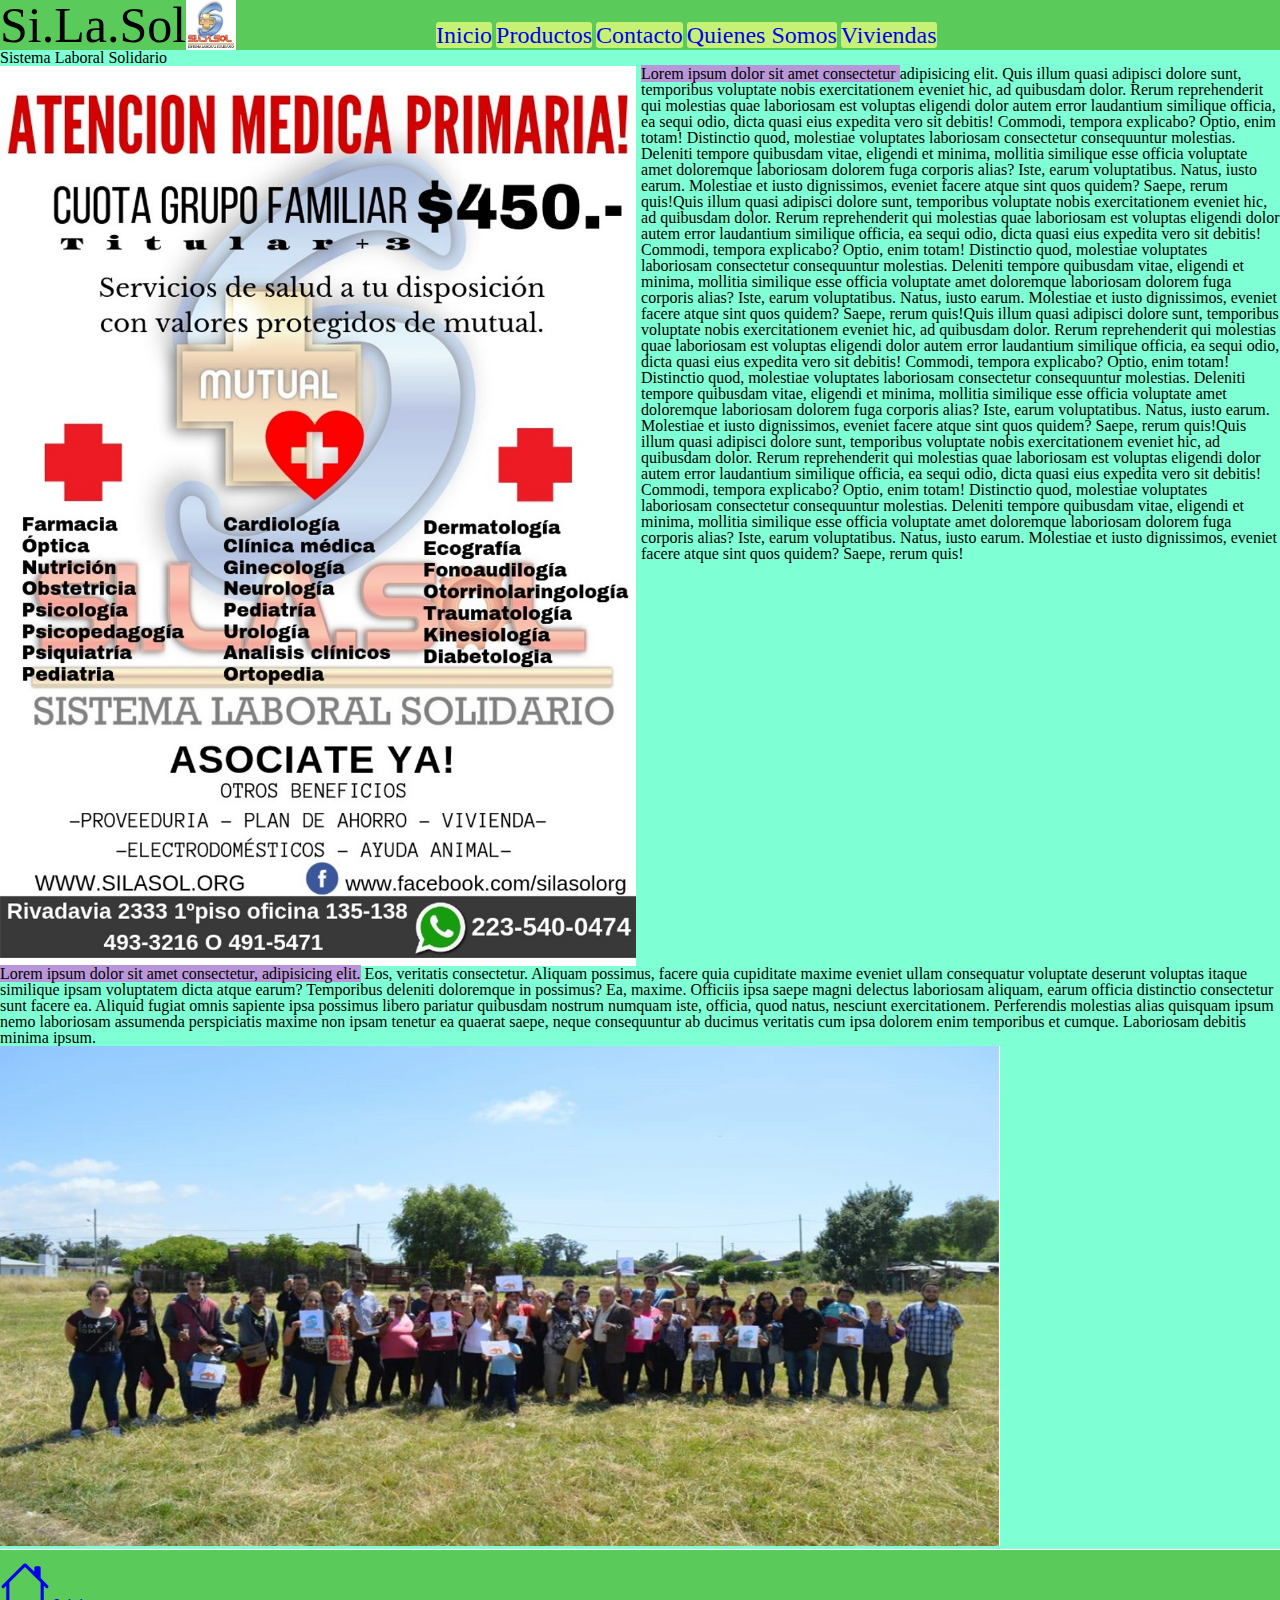
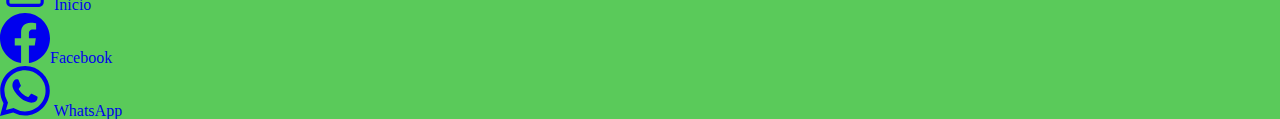
==== index.html @ f59f572a "responsive" ====
<!DOCTYPE html>
<html lang="en">
<head>
    <meta charset="UTF-8">
    <meta http-equiv="X-UA-Compatible" content="IE=edge">
    <meta name="viewport" content="width=device-width, initial-scale=1.0">
    <title>Si.La.Sol</title>
    <link rel="shortcut icon" href="./imagen/Logo silasol jpg.jpg" type="image/x-icon">
    <link rel="stylesheet" href="./css/css.css">
    <link rel="preconnect" href="https://fonts.googleapis.com">
    <link rel="preconnect" href="https://fonts.gstatic.com" crossorigin>
    <link href="https://fonts.googleapis.com/css2?family=Heebo:wght@400;700&family=Open+Sans:wght@400;700&display=swap" rel="stylesheet">
    <link rel="stylesheet" href="./css/reset.css">
    <link href="https://cdn.jsdelivr.net/npm/bootstrap@5.3.0-alpha1/dist/css/bootstrap.min.css" rel="stylesheet" integrity="sha384-GLhlTQ8iRABdZLl6O3oVMWSktQOp6b7In1Zl3/Jr59b6EGGoI1aFkw7cmDA6j6gD" crossorigin="anonymous">
</head>
<body>
    <header class="header">
        <h1 class="header__titulo">Si.La.Sol</h1>
        <img class="header__img" src="./imagen/Logo silasol jpg.jpg" alt="Logo"
        height="50px" width="auto" id="logo">
        <nav class="header__nav">
            <ul class="header__nav__ul">
                <li class="header__nav__ul__item"><a href="./index.html">Inicio</a></li>
                <li class="header__nav__ul__item"><a href="./pages/productos.html">Productos</a></li>
                <li class="header__nav__ul__item"><a href="./pages/contacto.html">Contacto</a></li>
                <li class="header__nav__ul__item"><a href="./pages/quienes somos.html">Quienes Somos</a></li>
                <li class="header__nav__ul__item"><a href="./pages/viviendas.html">Viviendas</a></li>
            </ul>
        </nav>
    </header>

<main id="contenido">

    <h2 class="main__titulo">Sistema Laboral Solidario</h2>
    <div class="main__div">
        <img  class="main__div__img" src="./imagen/WhatsApp Image 2019-06-26 at 15.56.46.jpeg" alt="imagen promo" class="imangen"
        width="650" height="900">
        <p class="main__div__parrafo">
             <span>
                 <strong> 
                     Lorem ipsum dolor sit amet consectetur 
                </strong>
             </span>
            adipisicing elit. Quis illum quasi adipisci dolore sunt, temporibus voluptate nobis exercitationem eveniet hic, ad quibusdam dolor. Rerum reprehenderit qui molestias quae laboriosam est voluptas eligendi dolor autem error laudantium similique officia, ea sequi odio, dicta quasi eius expedita vero sit debitis! Commodi, tempora explicabo? Optio, enim totam! Distinctio quod, molestiae voluptates laboriosam consectetur consequuntur molestias. Deleniti tempore quibusdam vitae, eligendi et minima, mollitia similique esse officia voluptate amet doloremque laboriosam dolorem fuga corporis alias? Iste, earum voluptatibus. Natus, iusto earum. Molestiae et iusto dignissimos, eveniet facere atque sint quos quidem? Saepe, rerum quis!Quis illum quasi adipisci dolore sunt, temporibus voluptate nobis exercitationem eveniet hic, ad quibusdam dolor. Rerum reprehenderit qui molestias quae laboriosam est voluptas eligendi dolor autem error laudantium similique officia, ea sequi odio, dicta quasi eius expedita vero sit debitis! Commodi, tempora explicabo? Optio, enim totam! Distinctio quod, molestiae voluptates laboriosam consectetur consequuntur molestias. Deleniti tempore quibusdam vitae, eligendi et minima, mollitia similique esse officia voluptate amet doloremque laboriosam dolorem fuga corporis alias? Iste, earum voluptatibus. Natus, iusto earum. Molestiae et iusto dignissimos, eveniet facere atque sint quos quidem? Saepe, rerum quis!Quis illum quasi adipisci dolore sunt, temporibus voluptate nobis exercitationem eveniet hic, ad quibusdam dolor. Rerum reprehenderit qui molestias quae laboriosam est voluptas eligendi dolor autem error laudantium similique officia, ea sequi odio, dicta quasi eius expedita vero sit debitis! Commodi, tempora explicabo? Optio, enim totam! Distinctio quod, molestiae voluptates laboriosam consectetur consequuntur molestias. Deleniti tempore quibusdam vitae, eligendi et minima, mollitia similique esse officia voluptate amet doloremque laboriosam dolorem fuga corporis alias? Iste, earum voluptatibus. Natus, iusto earum. Molestiae et iusto dignissimos, eveniet facere atque sint quos quidem? Saepe, rerum quis!Quis illum quasi adipisci dolore sunt, temporibus voluptate nobis exercitationem eveniet hic, ad quibusdam dolor. Rerum reprehenderit qui molestias quae laboriosam est voluptas eligendi dolor autem error laudantium similique officia, ea sequi odio, dicta quasi eius expedita vero sit debitis! Commodi, tempora explicabo? Optio, enim totam! Distinctio quod, molestiae voluptates laboriosam consectetur consequuntur molestias. Deleniti tempore quibusdam vitae, eligendi et minima, mollitia similique esse officia voluptate amet doloremque laboriosam dolorem fuga corporis alias? Iste, earum voluptatibus. Natus, iusto earum. Molestiae et iusto dignissimos, eveniet facere atque sint quos quidem? Saepe, rerum quis!
        </p>
    
    </div>    
    
    <div>

    <p class="main__div__parrafo">
       <span><strong> Lorem ipsum dolor sit amet consectetur, adipisicing elit.</strong></span> Eos, veritatis consectetur. Aliquam possimus, facere quia cupiditate maxime eveniet ullam consequatur voluptate deserunt voluptas itaque similique ipsam voluptatem dicta atque earum? Temporibus deleniti doloremque in possimus? Ea, maxime. Officiis ipsa saepe magni delectus laboriosam aliquam, earum officia distinctio consectetur sunt facere ea. Aliquid fugiat omnis sapiente ipsa possimus libero pariatur quibusdam nostrum numquam iste, officia, quod natus, nesciunt exercitationem. Perferendis molestias alias quisquam ipsum nemo laboriosam assumenda perspiciatis maxime non ipsam tenetur ea quaerat saepe, neque consequuntur ab ducimus veritatis cum ipsa dolorem enim temporibus et cumque. Laboriosam debitis minima ipsum.</p>
        <img class="main__div__parrafo__img" src="./imagen/gente.png" alt="Gente" height="500" width="1000"class="gente">
    </div>
</main>   
    
    
    
<script src="https://cdn.jsdelivr.net/npm/bootstrap@5.3.0-alpha1/dist/js/bootstrap.bundle.min.js" integrity="sha384-w76AqPfDkMBDXo30jS1Sgez6pr3x5MlQ1ZAGC+nuZB+EYdgRZgiwxhTBTkF7CXvN" crossorigin="anonymous"></script>

<footer class="pie">
    
    
    <a class="pie_a" href="./index.html"><svg xmlns="http://www.w3.org/2000/svg" width="50" height="auto" fill="currentColor" class="bi bi-house" viewBox="0 0 16 16">
        <path d="M8.707 1.5a1 1 0 0 0-1.414 0L.646 8.146a.5.5 0 0 0 .708.708L2 8.207V13.5A1.5 1.5 0 0 0 3.5 15h9a1.5 1.5 0 0 0 1.5-1.5V8.207l.646.647a.5.5 0 0 0 .708-.708L13 5.793V2.5a.5.5 0 0 0-.5-.5h-1a.5.5 0 0 0-.5.5v1.293L8.707 1.5ZM13 7.207V13.5a.5.5 0 0 1-.5.5h-9a.5.5 0 0 1-.5-.5V7.207l5-5 5 5Z"/>
      </svg> Inicio</a>
    <a class="pie_a" href="https://www.facebook.com/silasolorg/" target="_blank"> <svg xmlns="http://www.w3.org/2000/svg" width="50" height="auto" fill="currentColor" class="bi bi-facebook" viewBox="0 0 16 16">
        <path d="M16 8.049c0-4.446-3.582-8.05-8-8.05C3.58 0-.002 3.603-.002 8.05c0 4.017 2.926 7.347 6.75 7.951v-5.625h-2.03V8.05H6.75V6.275c0-2.017 1.195-3.131 3.022-3.131.876 0 1.791.157 1.791.157v1.98h-1.009c-.993 0-1.303.621-1.303 1.258v1.51h2.218l-.354 2.326H9.25V16c3.824-.604 6.75-3.934 6.75-7.951z"/>
      </svg>Facebook</a>
    <a class="pie_a" href="https://api.whatsapp.com/send?phone=%2B542235400474&fbclid=IwAR19FDx7lKIBfdMi1DIQXU4MSKEjNM5yCfpDGeL297csPQtKA3OAd_nwppw" target="_blanks"><svg xmlns="http://www.w3.org/2000/svg" width="50" height="auto" fill="currentColor" class="bi bi-whatsapp" viewBox="0 0 16 16">
        <path d="M13.601 2.326A7.854 7.854 0 0 0 7.994 0C3.627 0 .068 3.558.064 7.926c0 1.399.366 2.76 1.057 3.965L0 16l4.204-1.102a7.933 7.933 0 0 0 3.79.965h.004c4.368 0 7.926-3.558 7.93-7.93A7.898 7.898 0 0 0 13.6 2.326zM7.994 14.521a6.573 6.573 0 0 1-3.356-.92l-.24-.144-2.494.654.666-2.433-.156-.251a6.56 6.56 0 0 1-1.007-3.505c0-3.626 2.957-6.584 6.591-6.584a6.56 6.56 0 0 1 4.66 1.931 6.557 6.557 0 0 1 1.928 4.66c-.004 3.639-2.961 6.592-6.592 6.592zm3.615-4.934c-.197-.099-1.17-.578-1.353-.646-.182-.065-.315-.099-.445.099-.133.197-.513.646-.627.775-.114.133-.232.148-.43.05-.197-.1-.836-.308-1.592-.985-.59-.525-.985-1.175-1.103-1.372-.114-.198-.011-.304.088-.403.087-.088.197-.232.296-.346.1-.114.133-.198.198-.33.065-.134.034-.248-.015-.347-.05-.099-.445-1.076-.612-1.47-.16-.389-.323-.335-.445-.34-.114-.007-.247-.007-.38-.007a.729.729 0 0 0-.529.247c-.182.198-.691.677-.691 1.654 0 .977.71 1.916.81 2.049.098.133 1.394 2.132 3.383 2.992.47.205.84.326 1.129.418.475.152.904.129 1.246.08.38-.058 1.171-.48 1.338-.943.164-.464.164-.86.114-.943-.049-.084-.182-.133-.38-.232z"/>
      </svg> WhatsApp </a>
</footer>

</body>
</html>
---- css/css.css ----
.header{
    display: flex;
    background-color: rgb(90, 202, 90);
    flex-wrap: nowrap;
    flex-wrap: inherit;
    align-items: center;
}
a:hover{color: red;
}
.header__titulo{margin: 0;
    font-size: 50px;
}
.header__img{
    position: relative;
}
.header__nav__ul{
    margin: 20px auto 0 200px;
}
.header__nav__ul__item{
    border-radius: 3px;
    background-color: rgb(198, 241, 116);
    font-size: 24px;
    display:inline ;
    
}
.header__nav__ul__item a{text-decoration: none;
}
.mb-3{
    padding-right: 70%;
}
.fondo--contacto{
    background-color: aquamarine;
    padding-bottom: 50px;
}
.contacto{
    display: flex;
    flex-wrap: nowrap;
    gap: 5px;

}
#contenido{
    background-color: aquamarine;
    display: grid;
}
/* #contenido__productos{
    display: grid; 
} */
.main__titulo{
    margin:0 10 0 0
}
.main__div{
    display: flex;
    gap: 5px;
}
#main__div__productos{text-decoration: underline;    
}
.imgVivienda{
    width: 100%;
}
.botones{
    font-size: 50px;
    color: black;
    border: solid 5px black;
    border-radius: 20px;
    background-color: bisque;
    font-family: sans-serif;
}
.main__div__parrafo span{
    background-color: rgb(184, 150, 216);
}
.titular{
    background-color: aquamarine;
}

.pie{
    display: grid;
    align-items: center;
    background-color: rgb(90, 202, 90);
    margin-top: 1px;
    padding-top: 10px;
}
.pie a{
    text-decoration: none;
}
@media (max-width: 576px )
{ .header{
    display: flex;
    background-color: rgb(194, 197, 21);
    flex-wrap: wrap;
    align-items: start;
    flex-direction: row;
}
.header__nav__ul{
    margin: 0;
 }
 #contenido{
    background-color: aquamarine;
    max-width: 100%;
    border: 1%;
    overflow: scroll;
    display: grid;}
.main__div{
    display: flex;
    flex-wrap: wrap;
    flex-direction: column;
}
.main__div__img{ max-width: 100%;
   
}
.main__div__parrafo{
   max-width: 100%;

}
.main__div__parrafo__img{
    max-width: 100%;
}
.main__div{
    display: grid;
    justify-content: flex-start;
    gap: 5px;
    
}
.fondo--contacto {
    background-color: aquamarine;
    padding-bottom: 50px;
    display: flex;
    flex-direction: row;
}
.botones{
    white-space: nowrap;
}
.contacto{
    display: flex;
    flex-wrap:wrap;
    gap: 5px;
    flex-direction: row;
}
 .pie{
    display: grid;
    background-color: rgb(90, 202, 90);
    margin-top: 1px;
    padding-top: 10px;
}
.pie_a{
    margin-right: 0px;
    text-decoration: none;
}
}
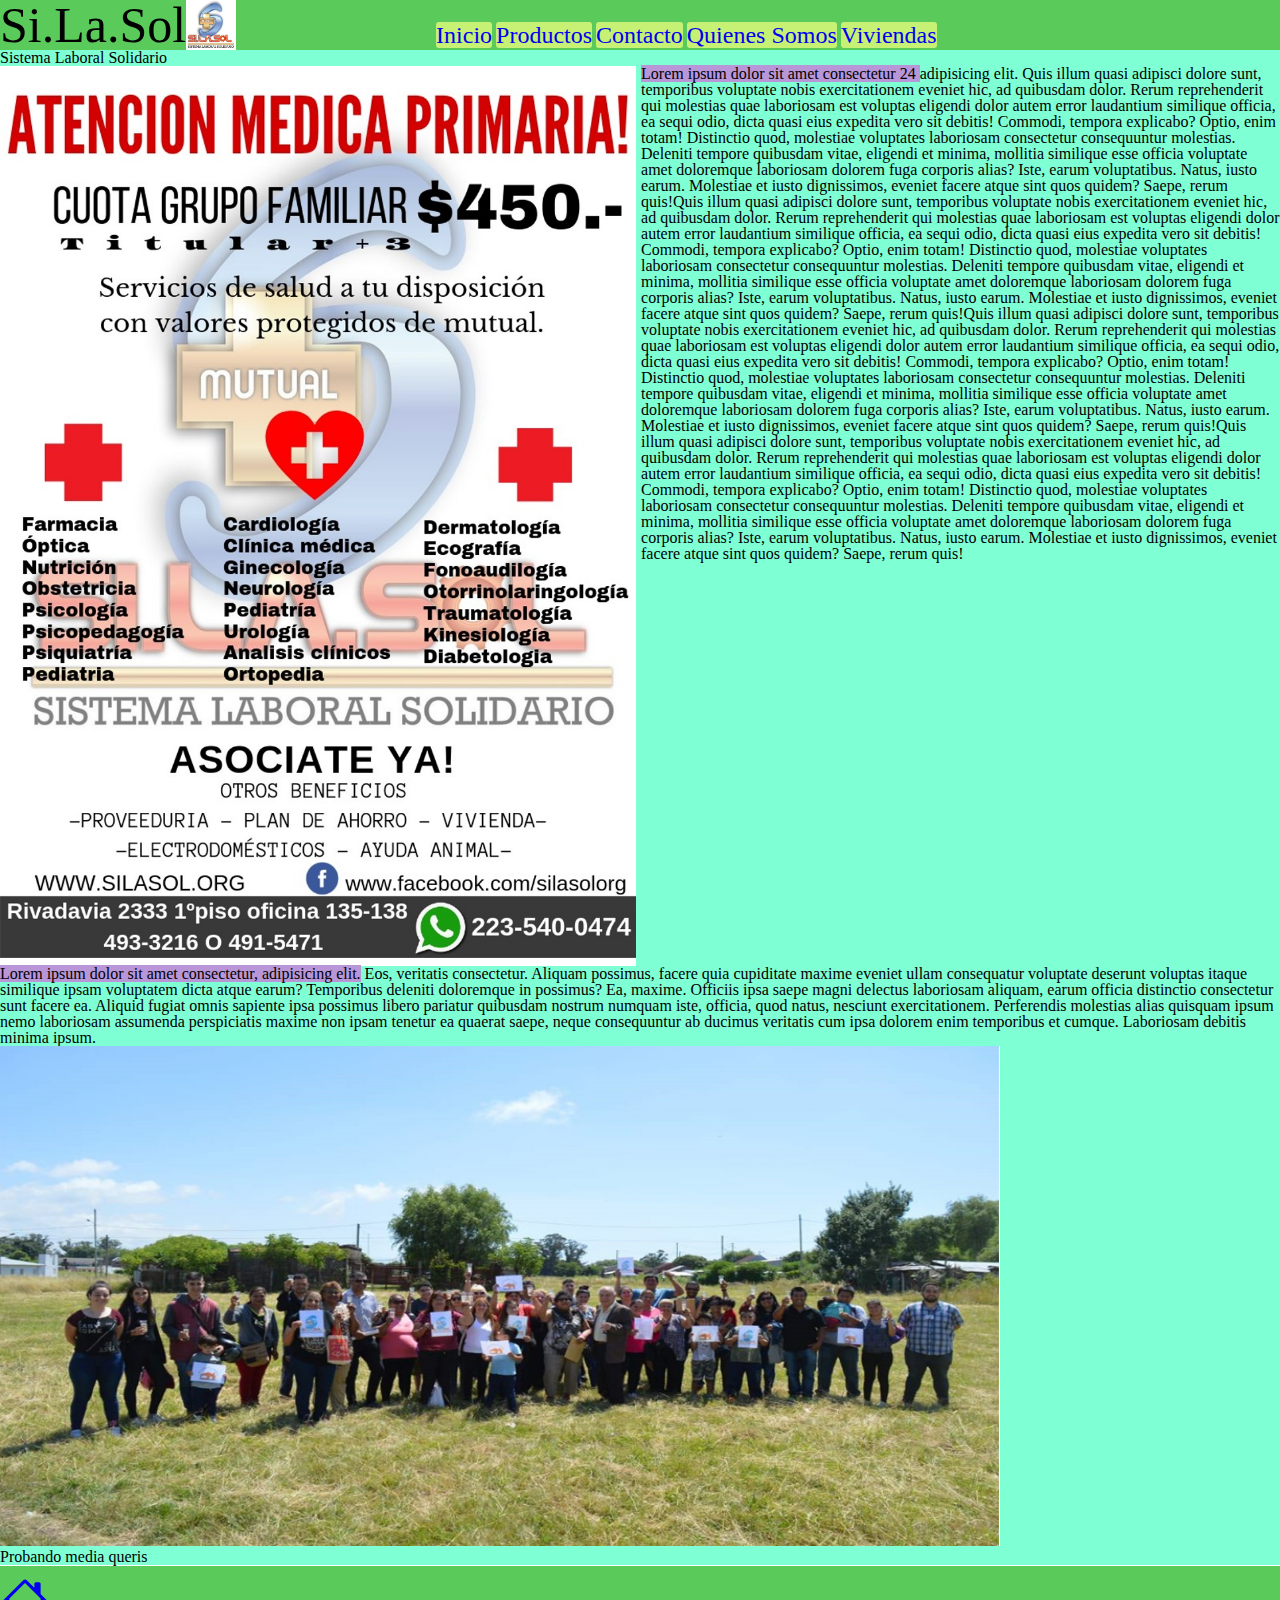
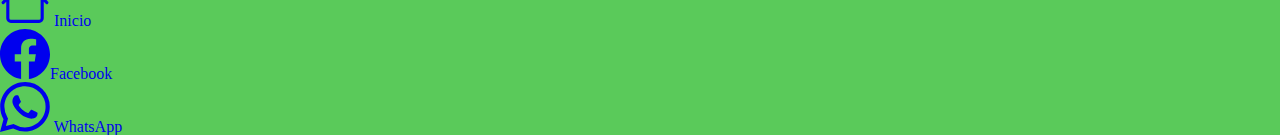
==== commit f9809bd6: "probando media queri" ====
--- a/index.html
+++ b/index.html
@@ -38,7 +38,7 @@
         <p class="main__div__parrafo">
              <span>
                  <strong> 
-                     Lorem ipsum dolor sit amet consectetur 
+                     Lorem ipsum dolor sit amet consectetur 24
                 </strong>
              </span>
             adipisicing elit. Quis illum quasi adipisci dolore sunt, temporibus voluptate nobis exercitationem eveniet hic, ad quibusdam dolor. Rerum reprehenderit qui molestias quae laboriosam est voluptas eligendi dolor autem error laudantium similique officia, ea sequi odio, dicta quasi eius expedita vero sit debitis! Commodi, tempora explicabo? Optio, enim totam! Distinctio quod, molestiae voluptates laboriosam consectetur consequuntur molestias. Deleniti tempore quibusdam vitae, eligendi et minima, mollitia similique esse officia voluptate amet doloremque laboriosam dolorem fuga corporis alias? Iste, earum voluptatibus. Natus, iusto earum. Molestiae et iusto dignissimos, eveniet facere atque sint quos quidem? Saepe, rerum quis!Quis illum quasi adipisci dolore sunt, temporibus voluptate nobis exercitationem eveniet hic, ad quibusdam dolor. Rerum reprehenderit qui molestias quae laboriosam est voluptas eligendi dolor autem error laudantium similique officia, ea sequi odio, dicta quasi eius expedita vero sit debitis! Commodi, tempora explicabo? Optio, enim totam! Distinctio quod, molestiae voluptates laboriosam consectetur consequuntur molestias. Deleniti tempore quibusdam vitae, eligendi et minima, mollitia similique esse officia voluptate amet doloremque laboriosam dolorem fuga corporis alias? Iste, earum voluptatibus. Natus, iusto earum. Molestiae et iusto dignissimos, eveniet facere atque sint quos quidem? Saepe, rerum quis!Quis illum quasi adipisci dolore sunt, temporibus voluptate nobis exercitationem eveniet hic, ad quibusdam dolor. Rerum reprehenderit qui molestias quae laboriosam est voluptas eligendi dolor autem error laudantium similique officia, ea sequi odio, dicta quasi eius expedita vero sit debitis! Commodi, tempora explicabo? Optio, enim totam! Distinctio quod, molestiae voluptates laboriosam consectetur consequuntur molestias. Deleniti tempore quibusdam vitae, eligendi et minima, mollitia similique esse officia voluptate amet doloremque laboriosam dolorem fuga corporis alias? Iste, earum voluptatibus. Natus, iusto earum. Molestiae et iusto dignissimos, eveniet facere atque sint quos quidem? Saepe, rerum quis!Quis illum quasi adipisci dolore sunt, temporibus voluptate nobis exercitationem eveniet hic, ad quibusdam dolor. Rerum reprehenderit qui molestias quae laboriosam est voluptas eligendi dolor autem error laudantium similique officia, ea sequi odio, dicta quasi eius expedita vero sit debitis! Commodi, tempora explicabo? Optio, enim totam! Distinctio quod, molestiae voluptates laboriosam consectetur consequuntur molestias. Deleniti tempore quibusdam vitae, eligendi et minima, mollitia similique esse officia voluptate amet doloremque laboriosam dolorem fuga corporis alias? Iste, earum voluptatibus. Natus, iusto earum. Molestiae et iusto dignissimos, eveniet facere atque sint quos quidem? Saepe, rerum quis!
@@ -52,9 +52,8 @@
        <span><strong> Lorem ipsum dolor sit amet consectetur, adipisicing elit.</strong></span> Eos, veritatis consectetur. Aliquam possimus, facere quia cupiditate maxime eveniet ullam consequatur voluptate deserunt voluptas itaque similique ipsam voluptatem dicta atque earum? Temporibus deleniti doloremque in possimus? Ea, maxime. Officiis ipsa saepe magni delectus laboriosam aliquam, earum officia distinctio consectetur sunt facere ea. Aliquid fugiat omnis sapiente ipsa possimus libero pariatur quibusdam nostrum numquam iste, officia, quod natus, nesciunt exercitationem. Perferendis molestias alias quisquam ipsum nemo laboriosam assumenda perspiciatis maxime non ipsam tenetur ea quaerat saepe, neque consequuntur ab ducimus veritatis cum ipsa dolorem enim temporibus et cumque. Laboriosam debitis minima ipsum.</p>
         <img class="main__div__parrafo__img" src="./imagen/gente.png" alt="Gente" height="500" width="1000"class="gente">
     </div>
+    <div><h4>Probando media queris</h4></div>
 </main>   
-    
-    
     
 <script src="https://cdn.jsdelivr.net/npm/bootstrap@5.3.0-alpha1/dist/js/bootstrap.bundle.min.js" integrity="sha384-w76AqPfDkMBDXo30jS1Sgez6pr3x5MlQ1ZAGC+nuZB+EYdgRZgiwxhTBTkF7CXvN" crossorigin="anonymous"></script>
 
